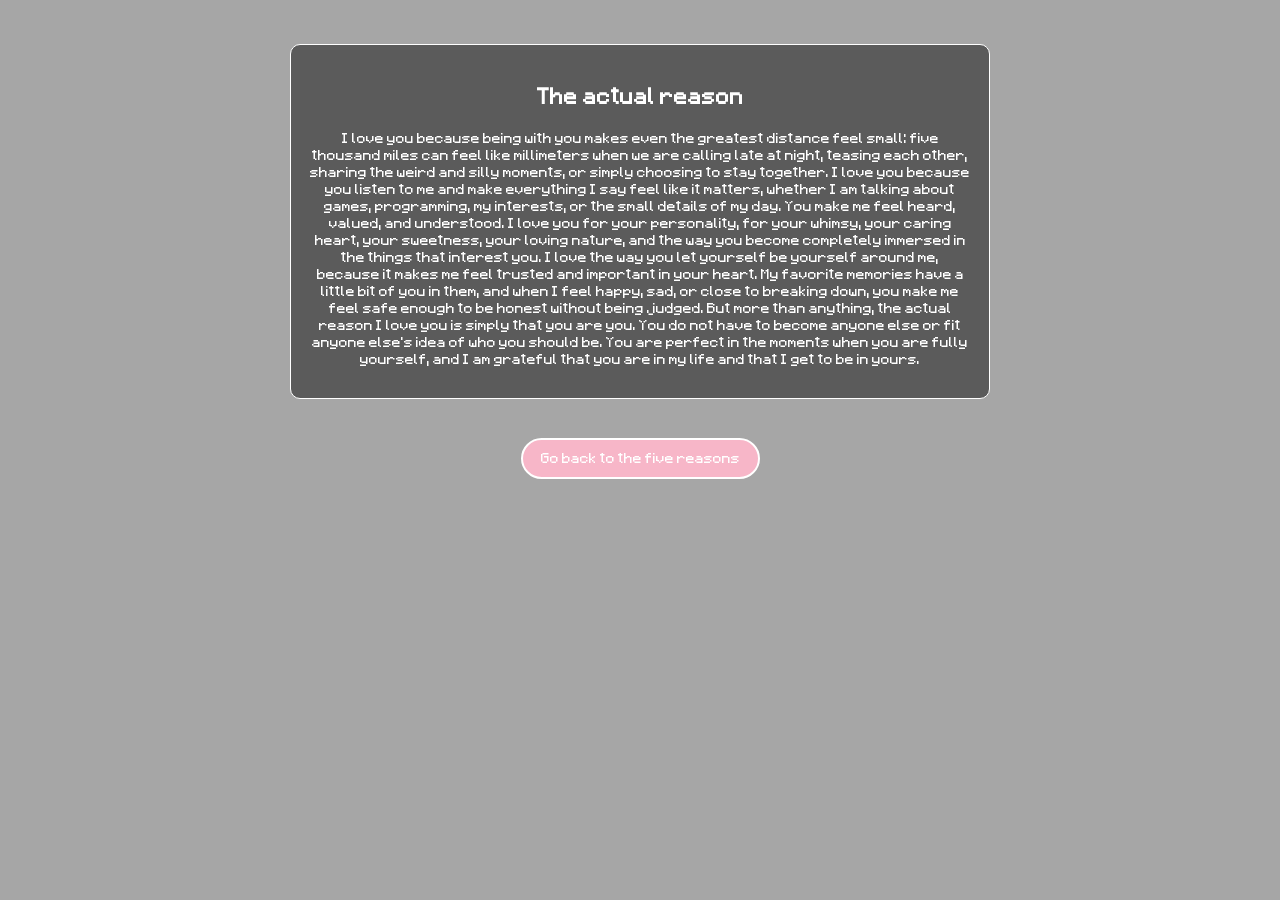
==== actual-reason.html @ f8853bc1 "first commit" ====
<!DOCTYPE html>
<html lang="en">
<head>
    <meta charset="UTF-8">
    <meta name="viewport" content="width=device-width, initial-scale=1.0">
    <title>the actual reason</title>
    <link rel="stylesheet" href="style.css">
</head>
<body class="blocks-page">
    <main>
        <section class="reason actual-reason">
            <h1>The actual reason</h1>
            <p>I love you because being with you makes even the greatest distance feel small: five thousand miles can feel like millimeters when we are calling late at night, teasing each other, sharing the weird and silly moments, or simply choosing to stay together. I love you because you listen to me and make everything I say feel like it matters, whether I am talking about games, programming, my interests, or the small details of my day. You make me feel heard, valued, and understood. I love you for your personality, for your whimsy, your caring heart, your sweetness, your loving nature, and the way you become completely immersed in the things that interest you. I love the way you let yourself be yourself around me, because it makes me feel trusted and important in your heart. My favorite memories have a little bit of you in them, and when I feel happy, sad, or close to breaking down, you make me feel safe enough to be honest without being judged. But more than anything, the actual reason I love you is simply that you are you. You do not have to become anyone else or fit anyone else's idea of who you should be. You are perfect in the moments when you are fully yourself, and I am grateful that you are in my life and that I get to be in yours.</p>
        </section>
        <a class="back-link" href="reasons.html">Go back to the five reasons</a>
    </main>
</body>
</html>
---- style.css ----
@font-face {
  font-family: 'Minecraft';
  src: url('Minecraftia-Regular.ttf');
}

body {
  font-family: 'Minecraft', sans-serif;
}

@keyframes gradiente-animado {
  0%   { background-position: 0% 50%; }
  50%  { background-position: 100% 50%; }
  100% { background-position: 0% 50%; }
}

.html, body {
    margin: 0px;
    padding: 10px;
    margin-top: -50px;
    margin-right: 10px;
    background: linear-gradient(to top, black 45%, rgb(61, 199, 253));
    min-height: 100vh;
    font-size: 12px;
    text-align: center;
}

h1{
    color: white;
    margin-top: 70px;
}

p{
    color: white;
}

button{
    background: #f7b6c8;
    color: white;
    font-family: 'Minecraft', sans-serif;
    text-align: center;
    border: 2px solid white;
    border-radius: 999px;
    padding: 10px 20px;
    font-size: 16px;
    cursor: pointer;
    display: block;
    margin: 0 auto;
}

button:hover{
    background: #ee9fb7;
}

.niIdea{
    color: white;
    gap: 10px;
}

body {
  position: relative;  
  background-image: url('https://wallpapercave.com/wp/wp15613426.jpg');
  background-size: cover;
  background-position: center;
  background-repeat: no-repeat;
  min-height: 100vh;
}

body::before {
    content: '';
    position: fixed;
    inset: 0;
    background: rgba(0, 0, 0, 0.35);
    z-index: -1;
}

a{
    color: white;
}

button:hover a{
    color: white;
}

body{
    display: flex;
    flex-direction: column;
    align-items: center;
}

button a {
    color: white;
    text-decoration: none;
}

footer{
    position: fixed;
    bottom: 10px;
    font-size: 10px;
    color: white;
}

.video{
    margin-top: 20px;
    border: 2px solid white;
    border-radius: 10px;
}

.blocks-page {
    width: 100%;
    min-height: 100vh;
    box-sizing: border-box;
    margin: 0;
    padding: 20px 12px 80px;
}

.blocks-page h1 {
    max-width: 900px;
    margin: 20px auto;
    line-height: 1.5;
    overflow-wrap: anywhere;
}

.blocks-page main {
    width: 100%;
}

.blocks {
    width: min(850px, 100%);
    display: grid;
    grid-template-columns: repeat(5, 1fr);
    gap: 14px;
    margin: 35px auto;
}


.clickable-block {
    min-height: 130px;
    display: flex;
    flex-direction: column;
    align-items: center;
    justify-content: center;
    text-align: center;
    padding: 16px;
    border: 2px solid white;
    border-radius: 12px;
    background: #f7b6c8;
    color: white;
    text-decoration: none;
    transition: transform 0.2s ease, background 0.2s ease;
}

.clickable-block:hover,
.clickable-block:focus-visible {
    transform: translateY(-6px);
    background: #ee9fb7;
    outline: none;
}

.block-number {
    display: block;
    width: 100%;
    font-size: 2.5rem;
    line-height: 1;
    font-weight: bold;
    text-align: center;
}

.block-label {
    margin-top: 12px;
    font-size: 0.8rem;
    text-align: center;
}

.reason {
    width: min(700px, 88vw);
    max-width: 100%;
    box-sizing: border-box;
    margin: 24px auto;
    padding: 18px;
    border: 1px solid white;
    border-radius: 10px;
    background: rgba(0, 0, 0, 0.45);
}

.reason h2 {
    color: white;
}

.back-link {
    display: inline-block;
    max-width: 100%;
    box-sizing: border-box;
    margin-top: 15px;
    padding: 10px 18px;
    border: 2px solid white;
    border-radius: 999px;
    background: #f7b6c8;
    color: white;
    text-decoration: none;
}

.back-link:hover,
.back-link:focus-visible {
    background: #ee9fb7;
    color: white;
}

@media (max-width: 700px) {
    .blocks {
        grid-template-columns: repeat(2, 1fr);
    }

    .clickable-block {
        min-height: 120px;
    }
}

@media (max-width: 480px) {
    .blocks-page {
        padding: 12px 10px 80px;
    }

    .blocks-page h1 {
        margin-top: 12px;
        font-size: 1.35rem;
    }

    .blocks-page > main > p {
        line-height: 1.8;
    }

    .blocks {
        grid-template-columns: 1fr;
        gap: 12px;
        margin: 24px auto;
    }

    .clickable-block {
        min-height: 105px;
    }

    
}
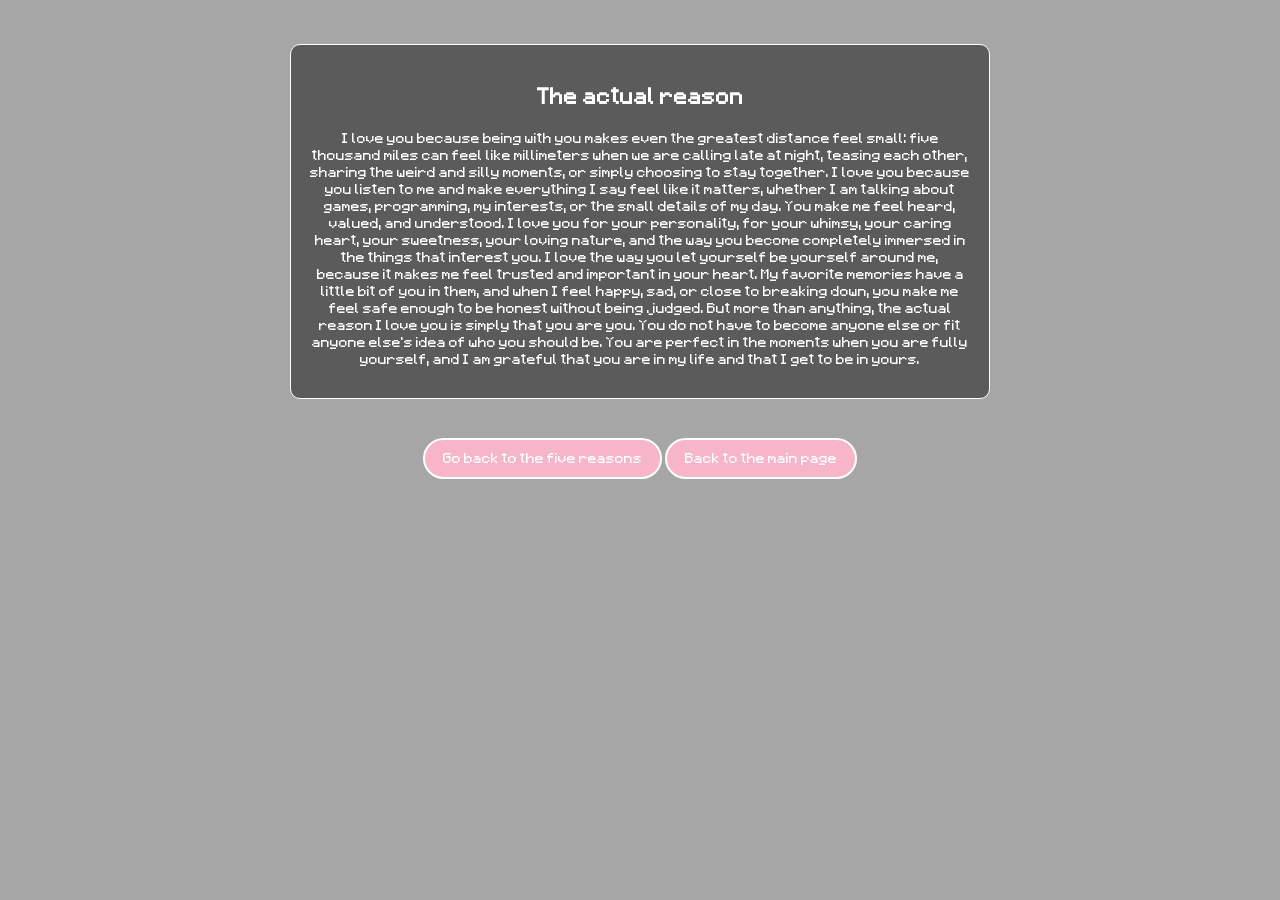
==== commit a92dba8c: "added the back to main page to the actual reason" ====
--- a/actual-reason.html
+++ b/actual-reason.html
@@ -13,6 +13,7 @@
             <p>I love you because being with you makes even the greatest distance feel small: five thousand miles can feel like millimeters when we are calling late at night, teasing each other, sharing the weird and silly moments, or simply choosing to stay together. I love you because you listen to me and make everything I say feel like it matters, whether I am talking about games, programming, my interests, or the small details of my day. You make me feel heard, valued, and understood. I love you for your personality, for your whimsy, your caring heart, your sweetness, your loving nature, and the way you become completely immersed in the things that interest you. I love the way you let yourself be yourself around me, because it makes me feel trusted and important in your heart. My favorite memories have a little bit of you in them, and when I feel happy, sad, or close to breaking down, you make me feel safe enough to be honest without being judged. But more than anything, the actual reason I love you is simply that you are you. You do not have to become anyone else or fit anyone else's idea of who you should be. You are perfect in the moments when you are fully yourself, and I am grateful that you are in my life and that I get to be in yours.</p>
         </section>
         <a class="back-link" href="reasons.html">Go back to the five reasons</a>
+        <a class="back-link" href="index.html">Back to the main page</a>
     </main>
 </body>
 </html>
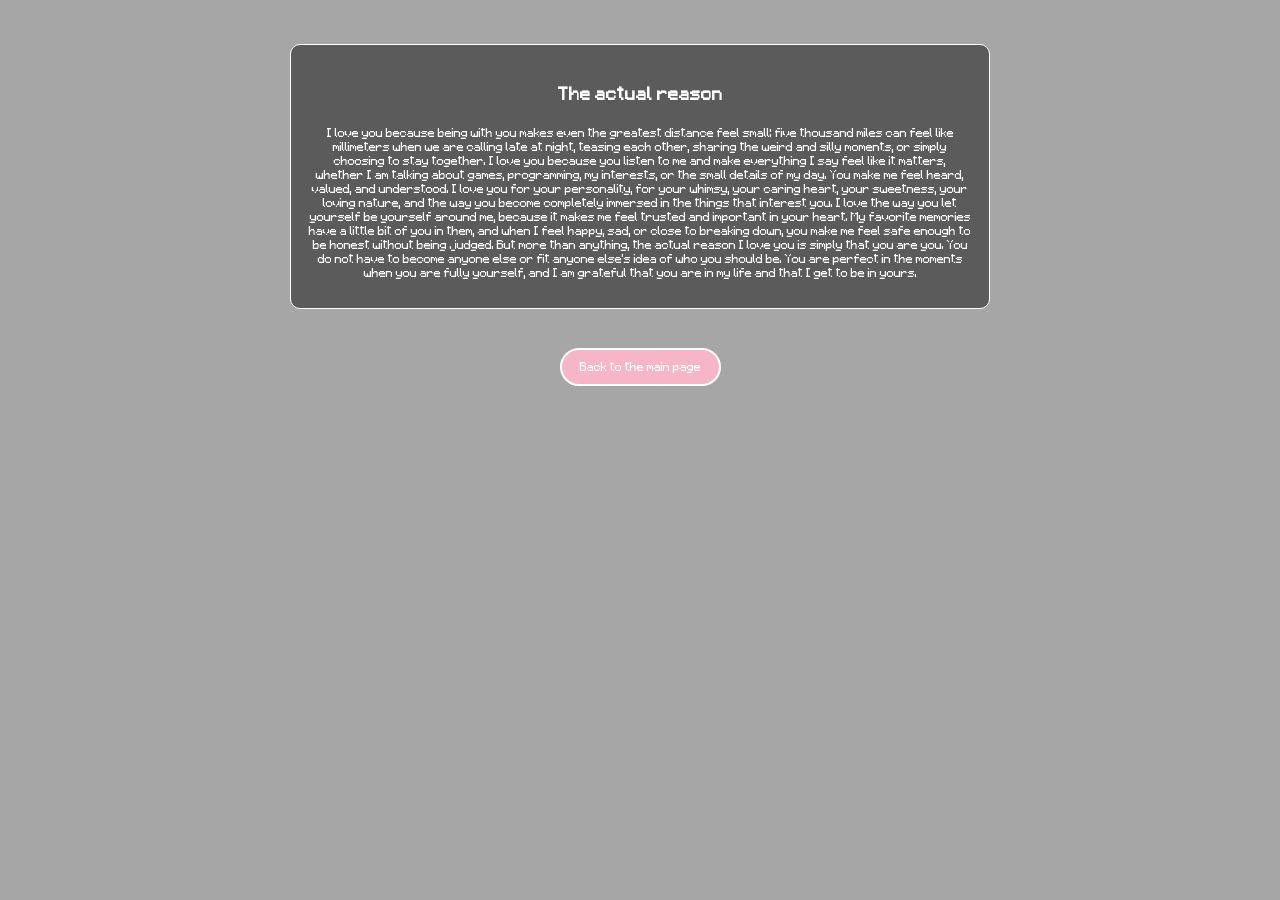
==== commit cd0ad3e9: "deleted the go back to the five reasons thingy from the actual reason" ====
--- a/actual-reason.html
+++ b/actual-reason.html
@@ -12,7 +12,6 @@
             <h1>The actual reason</h1>
             <p>I love you because being with you makes even the greatest distance feel small: five thousand miles can feel like millimeters when we are calling late at night, teasing each other, sharing the weird and silly moments, or simply choosing to stay together. I love you because you listen to me and make everything I say feel like it matters, whether I am talking about games, programming, my interests, or the small details of my day. You make me feel heard, valued, and understood. I love you for your personality, for your whimsy, your caring heart, your sweetness, your loving nature, and the way you become completely immersed in the things that interest you. I love the way you let yourself be yourself around me, because it makes me feel trusted and important in your heart. My favorite memories have a little bit of you in them, and when I feel happy, sad, or close to breaking down, you make me feel safe enough to be honest without being judged. But more than anything, the actual reason I love you is simply that you are you. You do not have to become anyone else or fit anyone else's idea of who you should be. You are perfect in the moments when you are fully yourself, and I am grateful that you are in my life and that I get to be in yours.</p>
         </section>
-        <a class="back-link" href="reasons.html">Go back to the five reasons</a>
         <a class="back-link" href="index.html">Back to the main page</a>
     </main>
 </body>
--- a/style.css
+++ b/style.css
@@ -20,7 +20,7 @@
     margin-right: 10px;
     background: linear-gradient(to top, black 45%, rgb(61, 199, 253));
     min-height: 100vh;
-    font-size: 12px;
+    font-size: 10px;
     text-align: center;
 }
 
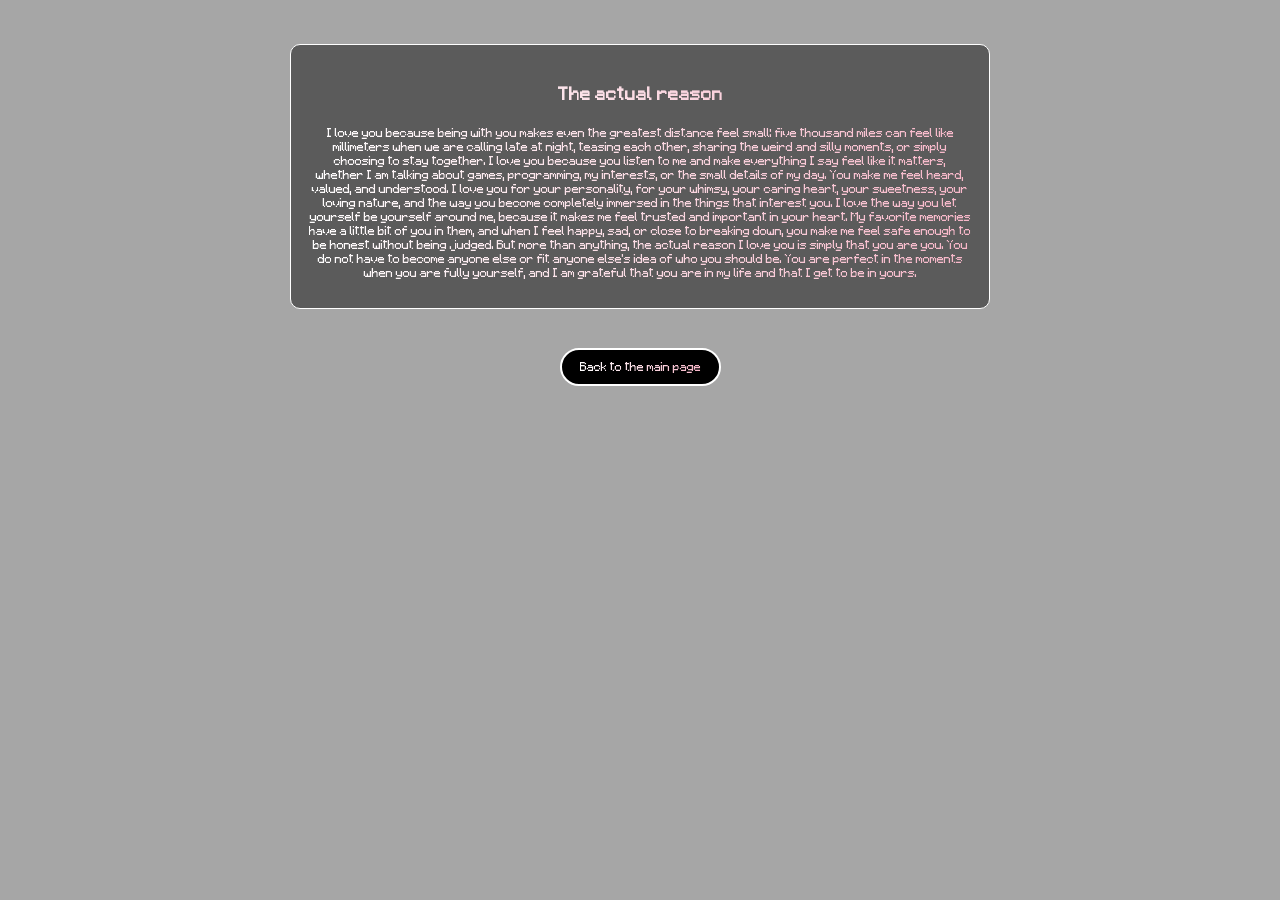
==== commit 873f6b5d: "changed a lot of bs" ====
--- a/actual-reason.html
+++ b/actual-reason.html
@@ -12,7 +12,7 @@
             <h1>The actual reason</h1>
             <p>I love you because being with you makes even the greatest distance feel small: five thousand miles can feel like millimeters when we are calling late at night, teasing each other, sharing the weird and silly moments, or simply choosing to stay together. I love you because you listen to me and make everything I say feel like it matters, whether I am talking about games, programming, my interests, or the small details of my day. You make me feel heard, valued, and understood. I love you for your personality, for your whimsy, your caring heart, your sweetness, your loving nature, and the way you become completely immersed in the things that interest you. I love the way you let yourself be yourself around me, because it makes me feel trusted and important in your heart. My favorite memories have a little bit of you in them, and when I feel happy, sad, or close to breaking down, you make me feel safe enough to be honest without being judged. But more than anything, the actual reason I love you is simply that you are you. You do not have to become anyone else or fit anyone else's idea of who you should be. You are perfect in the moments when you are fully yourself, and I am grateful that you are in my life and that I get to be in yours.</p>
         </section>
-        <a class="back-link" href="index.html">Back to the main page</a>
+        <a class="back-link" href="index.html"><span>Back to the main page</span></a>
     </main>
 </body>
 </html>
--- a/style.css
+++ b/style.css
@@ -25,16 +25,26 @@
 }
 
 h1{
-    color: white;
+    background: linear-gradient(to right, white, #f7b6c8, white);
+    background-clip: text;
+    -webkit-background-clip: text;
+    -webkit-text-fill-color: transparent;
+    background-size: 200% 200%;
+    animation: gradiente-animado 3s ease infinite;
     margin-top: 70px;
 }
 
 p{
-    color: white;
+    background: linear-gradient(to right, white, #f7b6c8, white);
+    background-clip: text;
+    -webkit-background-clip: text;
+    -webkit-text-fill-color: transparent;
+    background-size: 200% 200%;
+    animation: gradiente-animado 3s ease infinite;
 }
 
 button{
-    background: #f7b6c8;
+    background: black;
     color: white;
     font-family: 'Minecraft', sans-serif;
     text-align: center;
@@ -48,11 +58,16 @@
 }
 
 button:hover{
-    background: #ee9fb7;
+    background: #222;
 }
 
 .niIdea{
-    color: white;
+    background: linear-gradient(to right, white, #f7b6c8, white);
+    background-clip: text;
+    -webkit-background-clip: text;
+    -webkit-text-fill-color: transparent;
+    background-size: 200% 200%;
+    animation: gradiente-animado 3s ease infinite;
     gap: 10px;
 }
 
@@ -89,6 +104,12 @@
 
 button a {
     color: white;
+    background: linear-gradient(to right, white, #f7b6c8, white);
+    background-clip: text;
+    -webkit-background-clip: text;
+    -webkit-text-fill-color: transparent;
+    background-size: 200% 200%;
+    animation: gradiente-animado 3s ease infinite;
     text-decoration: none;
 }
 
@@ -96,7 +117,12 @@
     position: fixed;
     bottom: 10px;
     font-size: 10px;
-    color: white;
+    background: linear-gradient(to right, white, #f7b6c8, white);
+    background-clip: text;
+    -webkit-background-clip: text;
+    -webkit-text-fill-color: transparent;
+    background-size: 200% 200%;
+    animation: gradiente-animado 3s ease infinite;
 }
 
 .video{
@@ -143,7 +169,7 @@
     padding: 16px;
     border: 2px solid white;
     border-radius: 12px;
-    background: #f7b6c8;
+    background: black;
     color: white;
     text-decoration: none;
     transition: transform 0.2s ease, background 0.2s ease;
@@ -152,7 +178,7 @@
 .clickable-block:hover,
 .clickable-block:focus-visible {
     transform: translateY(-6px);
-    background: #ee9fb7;
+    background: #222;
     outline: none;
 }
 
@@ -163,12 +189,24 @@
     line-height: 1;
     font-weight: bold;
     text-align: center;
+    background: linear-gradient(to right, white, #f7b6c8, white);
+    background-clip: text;
+    -webkit-background-clip: text;
+    -webkit-text-fill-color: transparent;
+    background-size: 200% 200%;
+    animation: gradiente-animado 3s ease infinite;
 }
 
 .block-label {
     margin-top: 12px;
     font-size: 0.8rem;
     text-align: center;
+    background: linear-gradient(to right, white, #f7b6c8, white);
+    background-clip: text;
+    -webkit-background-clip: text;
+    -webkit-text-fill-color: transparent;
+    background-size: 200% 200%;
+    animation: gradiente-animado 3s ease infinite;
 }
 
 .reason {
@@ -183,7 +221,12 @@
 }
 
 .reason h2 {
-    color: white;
+    background: linear-gradient(to right, white, #f7b6c8, white);
+    background-clip: text;
+    -webkit-background-clip: text;
+    -webkit-text-fill-color: transparent;
+    background-size: 200% 200%;
+    animation: gradiente-animado 3s ease infinite;
 }
 
 .back-link {
@@ -194,14 +237,23 @@
     padding: 10px 18px;
     border: 2px solid white;
     border-radius: 999px;
-    background: #f7b6c8;
+    background: black;
     color: white;
     text-decoration: none;
+}
+
+.back-link span {
+    background: linear-gradient(to right, white, #f7b6c8, white);
+    background-clip: text;
+    -webkit-background-clip: text;
+    -webkit-text-fill-color: transparent;
+    background-size: 200% 200%;
+    animation: gradiente-animado 3s ease infinite;
 }
 
 .back-link:hover,
 .back-link:focus-visible {
-    background: #ee9fb7;
+    background: #222;
     color: white;
 }
 
